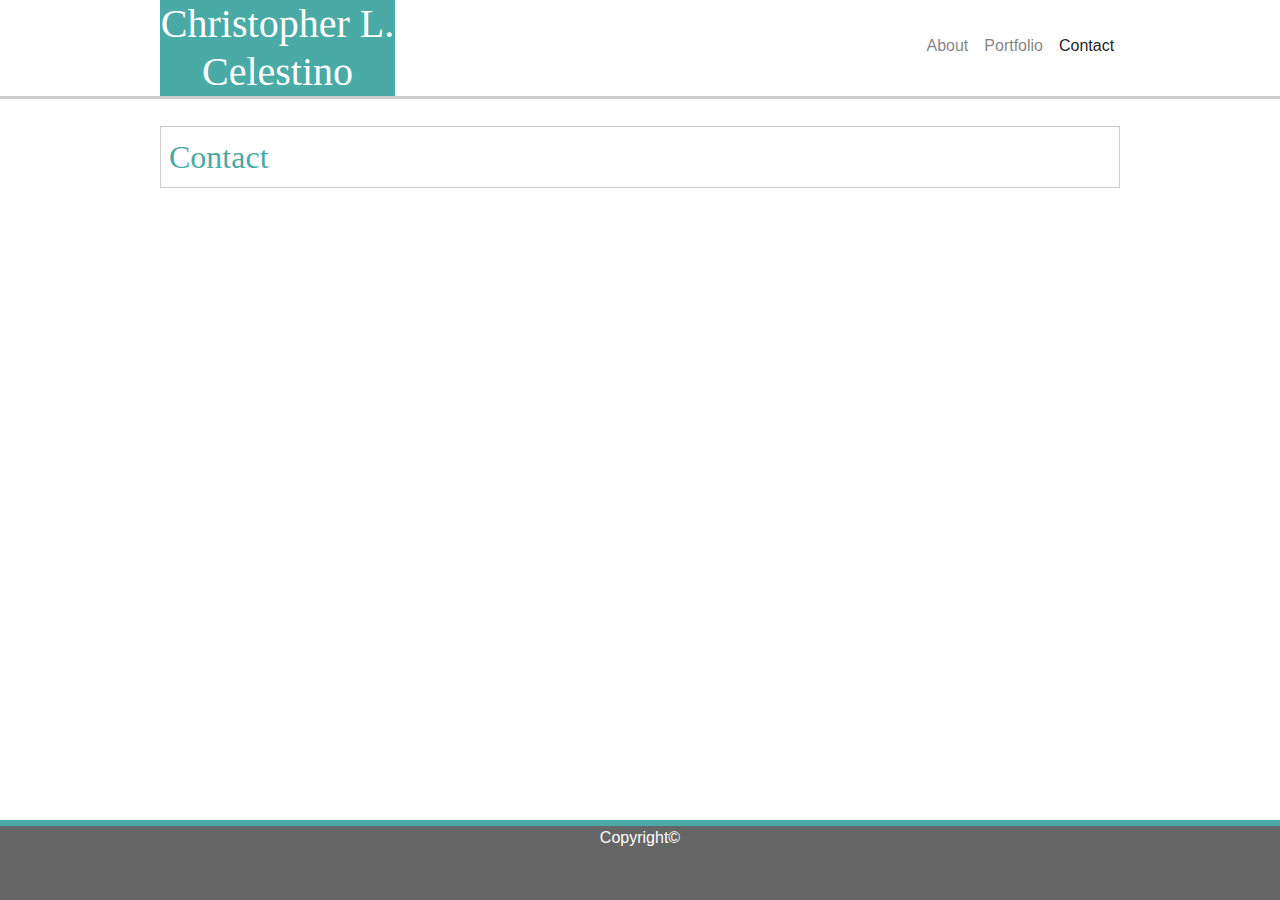
==== contact.html @ c1a6c092 "Add content to index.html, Add sticky footer" ====
<!DOCTYPE html>
<html lang="en">
<head>
    <meta charset="UTF-8">
    <meta name="viewport" content="width=device-width, initial-scale=1.0">
    <meta http-equiv="X-UA-Compatible" content="ie=edge">
    <link rel="stylesheet" href="https://stackpath.bootstrapcdn.com/bootstrap/4.3.1/css/bootstrap.min.css" integrity="sha384-ggOyR0iXCbMQv3Xipma34MD+dH/1fQ784/j6cY/iJTQUOhcWr7x9JvoRxT2MZw1T" crossorigin="anonymous">
    <link rel="stylesheet" type="text/css" href="/assets/css/style.css">

    <title>Christopher L Celestino</title>
</head><!DOCTYPE html>
<html lang="en">
<head>
    <meta charset="UTF-8">
    <meta name="viewport" content="width=device-width, initial-scale=1.0">
    <meta http-equiv="X-UA-Compatible" content="ie=edge">
    <link rel="stylesheet" href="https://stackpath.bootstrapcdn.com/bootstrap/4.3.1/css/bootstrap.min.css" integrity="sha384-ggOyR0iXCbMQv3Xipma34MD+dH/1fQ784/j6cY/iJTQUOhcWr7x9JvoRxT2MZw1T" crossorigin="anonymous">
    <link rel="stylesheet" type="text/css" href="assets/css/style.css">

    <title>Christopher L Celestino</title>
</head>
<body>
    <div id="topbar">
        <!-- White bar beneath header-nav spanning whole page -->
    </div>
    <div class="wrapper">
        <div class="row" id="header-nav">
            <div class="col-md-3">
                <header><h1>Christopher L. Celestino</h1></header>
            </div>
            <div class="col-md-6">
                <!-- Empty for header/nav spacing -->
            </div>
            <div class="col-md-3">
                <nav class="navbar navbar-expand-lg navbar-light bg-white">
                    <button class="navbar-toggler" type="button" data-toggle="collapse" data-target="#navbarNav" aria-controls="navbarNav" aria-expanded="false" aria-label="Toggle navigation">
                        <span class="navbar-toggler-icon"></span>
                    </button>
                    <div class="collapse navbar-collapse" id="navbarNav">
                        <ul class="navbar-nav">
                            <li class="nav-item">
                                <a class="nav-link" href="index.html">About</a>
                            </li>
                            <li class="nav-item">
                                <a class="nav-link" href="portfolio.html">Portfolio</a>
                            </li>
                            <li class="nav-item active">
                                <a class="nav-link" href="contact.html">Contact<span class="sr-only">(current)</span></a>
                        </li>
                        </ul>
                    </div>
                </nav>
            </div>
        </div>
    </div>

    <div class="wrapper" id="content">
        <div class="row">
            <div class="col-md-3">
                <h2>Contact</h2>
            </div>
            <div class="col-md-9">
                <!-- Empty to fill row -->
            </div>
        </div>
    </div>

    <footer>
        <div class="row">
            <div class="col-md-12">
                <p id="copyright">Copyright©</p>
            </div>
        </div>
    </footer>

    
</body>
</html>
---- assets/css/style.css ----
body {
    color: #777777;
    font-family: Arial, Helvetica Neue, Helvetica, sans-serif;
    background: #ffffff;
}
#topbar {
    position: fixed;
    top: 0;
    width: 100%;
    border-bottom: 3px solid;
    border-color: #cccccc;
    height: 99px;
}
.wrapper {
    width: 960px;
    margin: 0 auto;
}

h1, h2, h3, h4, h5, h6 {
    font-family: Georgia, 'Times New Roman', Times, serif;
    margin: 0px 8px;
}

nav {
    margin: 18px 0;
}

h1 {
    color: #ffffff;
    background-color: #4AAAA5;
    margin: 0px;
    width: 235px;
    text-align: center;
}

h2 {
    line-height: 60px;
    color: #4AAAA5;
}

hr {
    height: 2px;
    background-color: #cccccc;
    line-height: 20px;
    width: 80%%;
    margin-bottom: 18px;
}

#content {
    margin: 30px auto;
    border: 1px solid;
    border-color: #cccccc;
}

#profile {
    margin: 0px 8px;
}

footer {
    position: absolute;
    bottom: 0;
    background-color: #666666;
    color: #ffffff;
    margin-bottom: 0;
    width: 100%;
    height: 80px;
    border-top: 6px solid;
    border-color: #4aaaa5;
    text-align: center;
}

#copywright {
    font-size: 10px;
    line-height: 80px;
}
---- assets/css/style.css ----
body {
    color: #777777;
    font-family: Arial, Helvetica Neue, Helvetica, sans-serif;
    background: #ffffff;
}
#topbar {
    position: fixed;
    top: 0;
    width: 100%;
    border-bottom: 3px solid;
    border-color: #cccccc;
    height: 99px;
}
.wrapper {
    width: 960px;
    margin: 0 auto;
}

h1, h2, h3, h4, h5, h6 {
    font-family: Georgia, 'Times New Roman', Times, serif;
    margin: 0px 8px;
}

nav {
    margin: 18px 0;
}

h1 {
    color: #ffffff;
    background-color: #4AAAA5;
    margin: 0px;
    width: 235px;
    text-align: center;
}

h2 {
    line-height: 60px;
    color: #4AAAA5;
}

hr {
    height: 2px;
    background-color: #cccccc;
    line-height: 20px;
    width: 80%%;
    margin-bottom: 18px;
}

#content {
    margin: 30px auto;
    border: 1px solid;
    border-color: #cccccc;
}

#profile {
    margin: 0px 8px;
}

footer {
    position: absolute;
    bottom: 0;
    background-color: #666666;
    color: #ffffff;
    margin-bottom: 0;
    width: 100%;
    height: 80px;
    border-top: 6px solid;
    border-color: #4aaaa5;
    text-align: center;
}

#copywright {
    font-size: 10px;
    line-height: 80px;
}
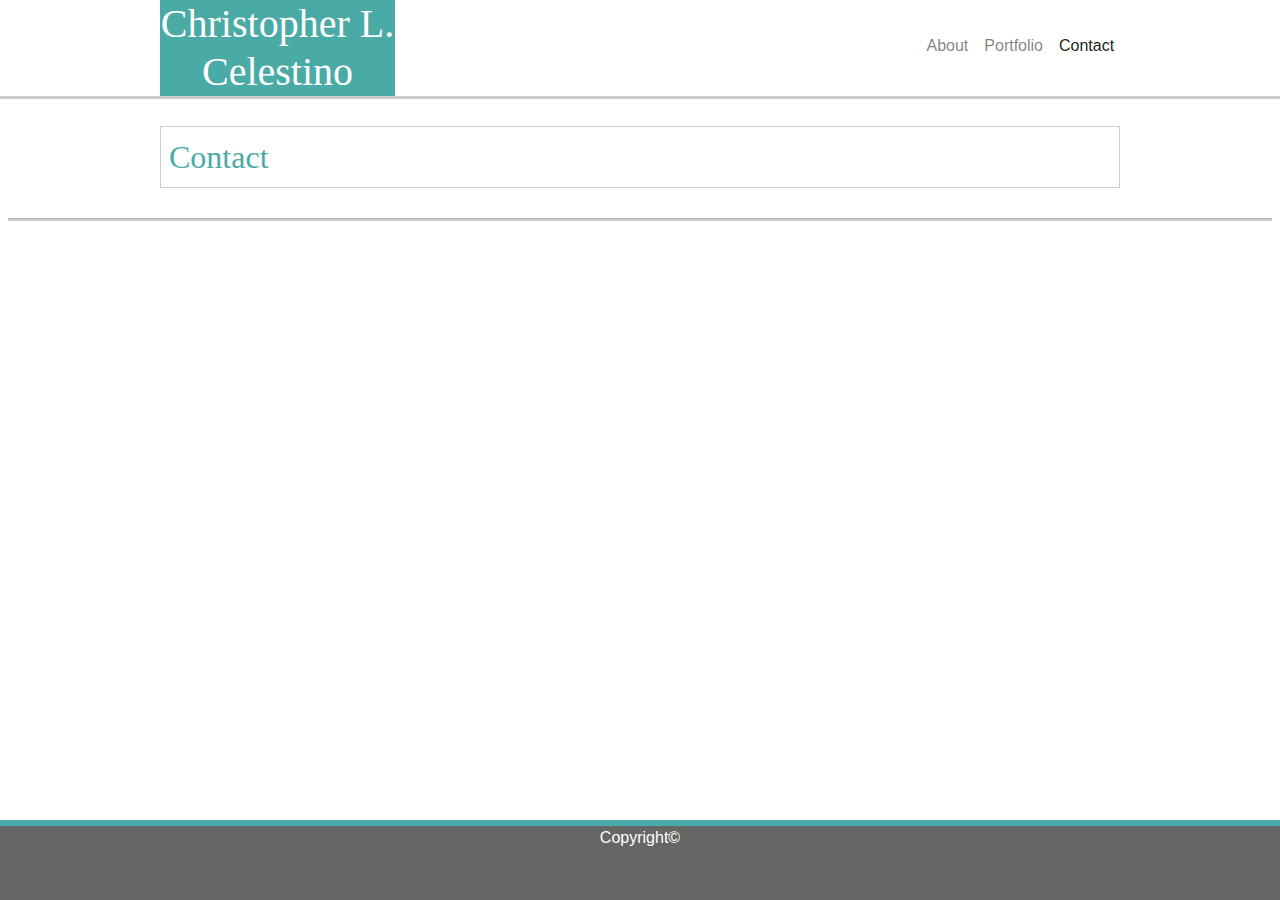
==== commit 4f1fc774: "Add hr between h2 and body content" ====
--- a/contact.html
+++ b/contact.html
@@ -65,6 +65,12 @@
         </div>
     </div>
 
+    <div class="row">
+        <div class="col-md-12">
+            <hr>
+        </div>
+    </div>
+
     <footer>
         <div class="row">
             <div class="col-md-12">
--- a/assets/css/style.css
+++ b/assets/css/style.css
@@ -43,7 +43,8 @@
     background-color: #cccccc;
     line-height: 20px;
     width: 80%%;
-    margin-bottom: 18px;
+    margin: 0px 8px 16px 8px;
+    padding: 0px;
 }
 
 #content {
--- a/assets/css/style.css
+++ b/assets/css/style.css
@@ -43,7 +43,8 @@
     background-color: #cccccc;
     line-height: 20px;
     width: 80%%;
-    margin-bottom: 18px;
+    margin: 0px 8px 16px 8px;
+    padding: 0px;
 }
 
 #content {
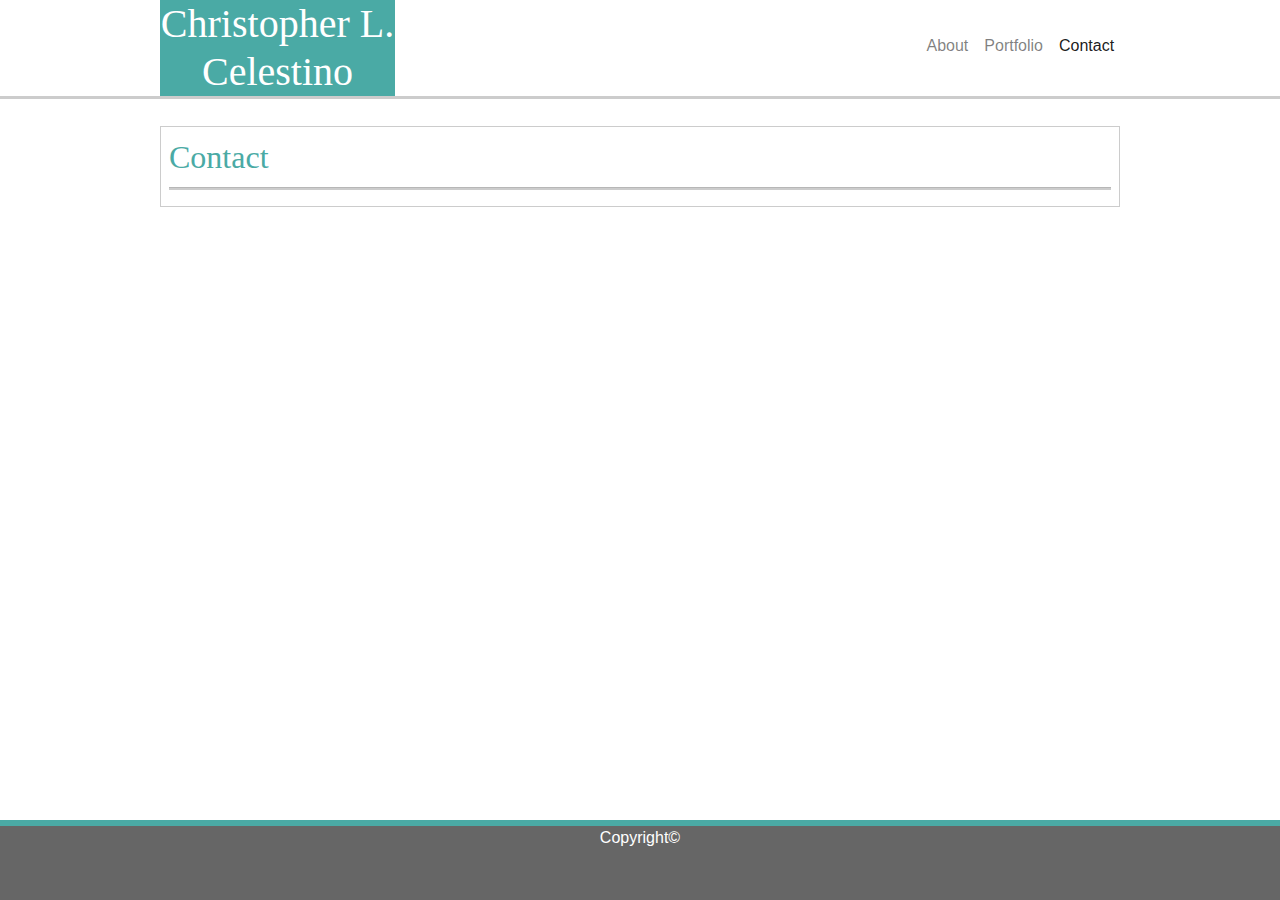
==== commit 29cb73d6: "Adjust format/positioning for <hr>" ====
--- a/contact.html
+++ b/contact.html
@@ -63,13 +63,14 @@
                 <!-- Empty to fill row -->
             </div>
         </div>
+        
+        <div class="row">
+            <div class="col-md-12">
+                <hr>
+            </div>
+        </div>
     </div>
 
-    <div class="row">
-        <div class="col-md-12">
-            <hr>
-        </div>
-    </div>
 
     <footer>
         <div class="row">
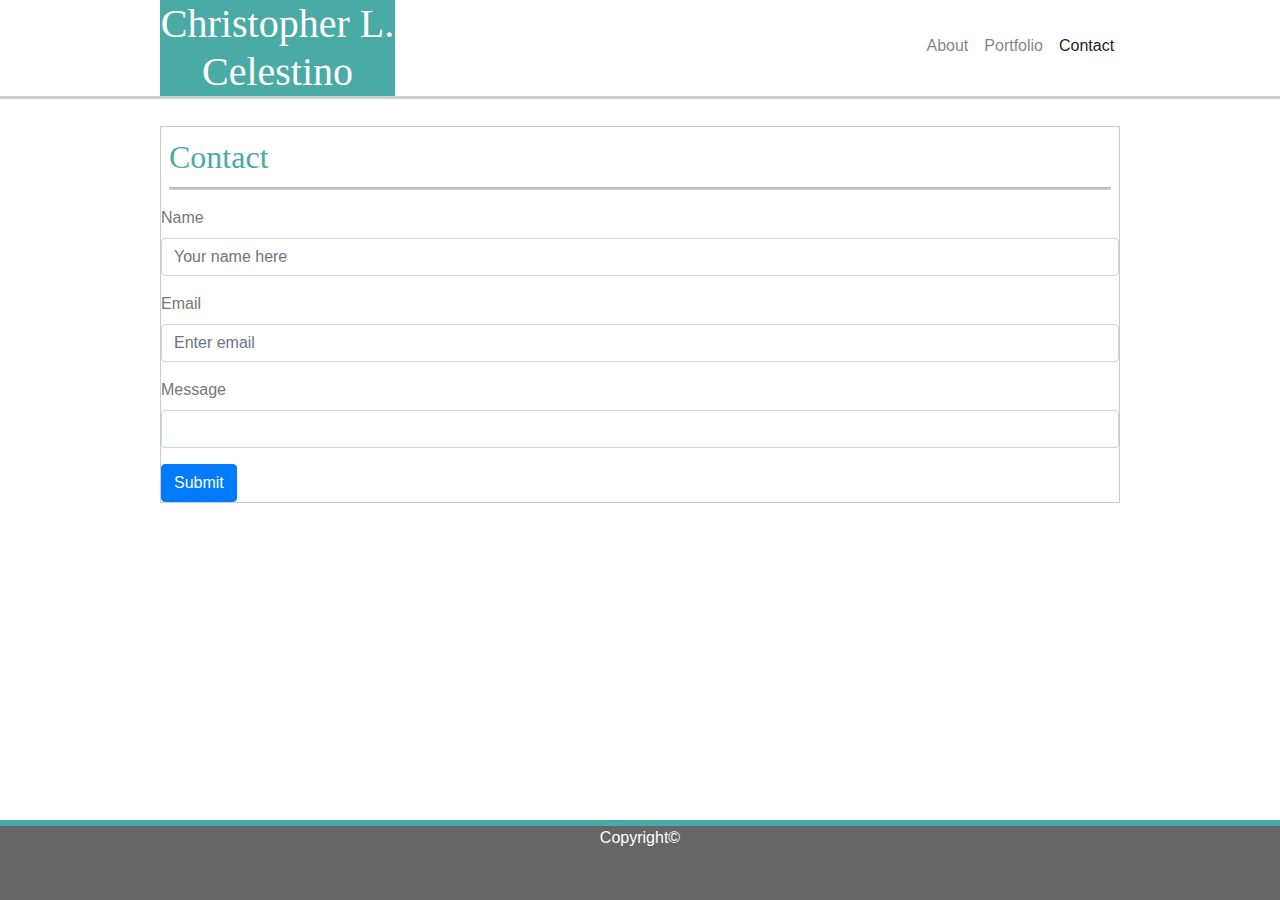
==== commit ee5d6b70: "Add form to contact.html" ====
--- a/contact.html
+++ b/contact.html
@@ -69,6 +69,26 @@
                 <hr>
             </div>
         </div>
+
+        <div class="row">
+            <div class="col-md-12">
+                    <form>
+                        <div class="form-group">
+                            <label for="Name">Name</label>
+                            <input type="name" class="form-control" id="Name" aria-describedby="emailHelp" placeholder="Your name here">
+                        </div>
+                        <div class="form-group">
+                            <label for="Email">Email</label>
+                            <input type="email" class="form-control" id="Email" placeholder="Enter email">
+                        </div>
+                        <div class="form-group">
+                            <label for="Message">Message</label>
+                            <input type="text" class="form-control" id="Message">
+                        </div>
+                        <button type="submit" class="btn btn-primary">Submit</button>
+                        </form>
+            </div>
+        </div>
     </div>
 
 
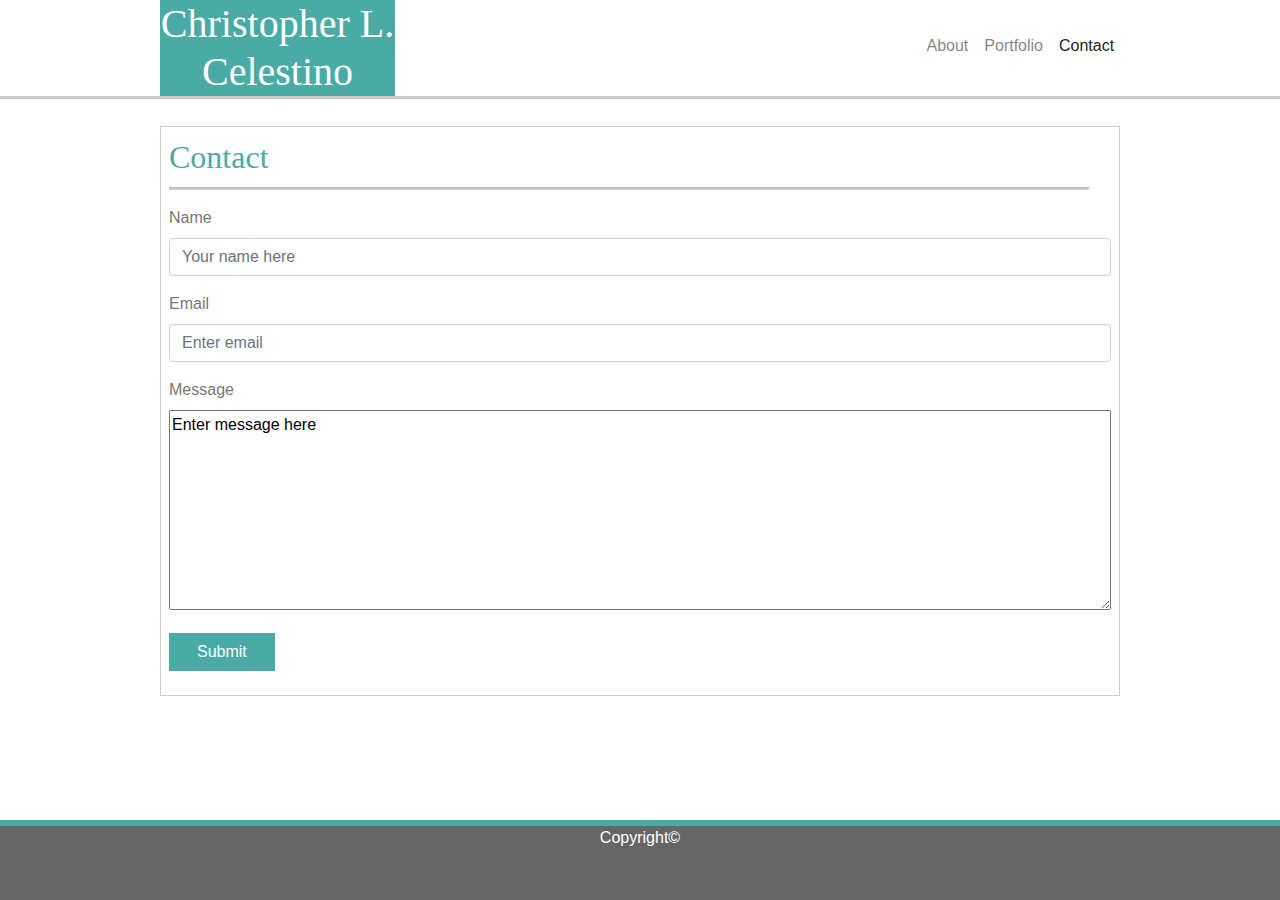
==== commit c29894ba: "Format margins in body content" ====
--- a/contact.html
+++ b/contact.html
@@ -72,21 +72,22 @@
 
         <div class="row">
             <div class="col-md-12">
-                    <form>
-                        <div class="form-group">
-                            <label for="Name">Name</label>
-                            <input type="name" class="form-control" id="Name" aria-describedby="emailHelp" placeholder="Your name here">
-                        </div>
-                        <div class="form-group">
-                            <label for="Email">Email</label>
-                            <input type="email" class="form-control" id="Email" placeholder="Enter email">
-                        </div>
-                        <div class="form-group">
-                            <label for="Message">Message</label>
-                            <input type="text" class="form-control" id="Message">
-                        </div>
-                        <button type="submit" class="btn btn-primary">Submit</button>
-                        </form>
+                <form>
+                    <div class="form-group">
+                        <label for="Name">Name</label>
+                        <input type="name" class="form-control" id="Name" aria-describedby="emailHelp" placeholder="Your name here">
+                    </div>
+                    <div class="form-group">
+                        <label for="Email">Email</label>
+                        <input type="email" class="form-control" id="Email" placeholder="Enter email">
+                    </div>
+                    <div class="form-group">
+                        <label for="Message">Message</label>
+                        <textarea>Enter message here</textarea>
+                    </div>
+                    <button type="submit">Submit</button>
+                </form>
+                <br>
             </div>
         </div>
     </div>
--- a/assets/css/style.css
+++ b/assets/css/style.css
@@ -3,6 +3,7 @@
     font-family: Arial, Helvetica Neue, Helvetica, sans-serif;
     background: #ffffff;
 }
+
 #topbar {
     position: fixed;
     top: 0;
@@ -20,6 +21,12 @@
     font-family: Georgia, 'Times New Roman', Times, serif;
     margin: 0px 8px;
 }
+
+p {
+    margin-left: 8px;
+    margin-right: 8px;
+}
+
 
 nav {
     margin: 18px 0;
@@ -42,7 +49,7 @@
     height: 2px;
     background-color: #cccccc;
     line-height: 20px;
-    width: 80%%;
+    width: 96%;
     margin: 0px 8px 16px 8px;
     padding: 0px;
 }
@@ -55,6 +62,24 @@
 
 #profile {
     margin: 0px 8px;
+}
+
+form {
+    margin: 0px 8px;
+}
+
+textarea {
+    width: 100%;
+    line-height: 24px;
+    height: 200px;
+}
+
+button {
+    line-height: 38px;
+    padding: 0 28px;
+    background-color: #4aaaa5;
+    border: none;
+    color: #ffffff;
 }
 
 footer {
--- a/assets/css/style.css
+++ b/assets/css/style.css
@@ -3,6 +3,7 @@
     font-family: Arial, Helvetica Neue, Helvetica, sans-serif;
     background: #ffffff;
 }
+
 #topbar {
     position: fixed;
     top: 0;
@@ -20,6 +21,12 @@
     font-family: Georgia, 'Times New Roman', Times, serif;
     margin: 0px 8px;
 }
+
+p {
+    margin-left: 8px;
+    margin-right: 8px;
+}
+
 
 nav {
     margin: 18px 0;
@@ -42,7 +49,7 @@
     height: 2px;
     background-color: #cccccc;
     line-height: 20px;
-    width: 80%%;
+    width: 96%;
     margin: 0px 8px 16px 8px;
     padding: 0px;
 }
@@ -55,6 +62,24 @@
 
 #profile {
     margin: 0px 8px;
+}
+
+form {
+    margin: 0px 8px;
+}
+
+textarea {
+    width: 100%;
+    line-height: 24px;
+    height: 200px;
+}
+
+button {
+    line-height: 38px;
+    padding: 0 28px;
+    background-color: #4aaaa5;
+    border: none;
+    color: #ffffff;
 }
 
 footer {
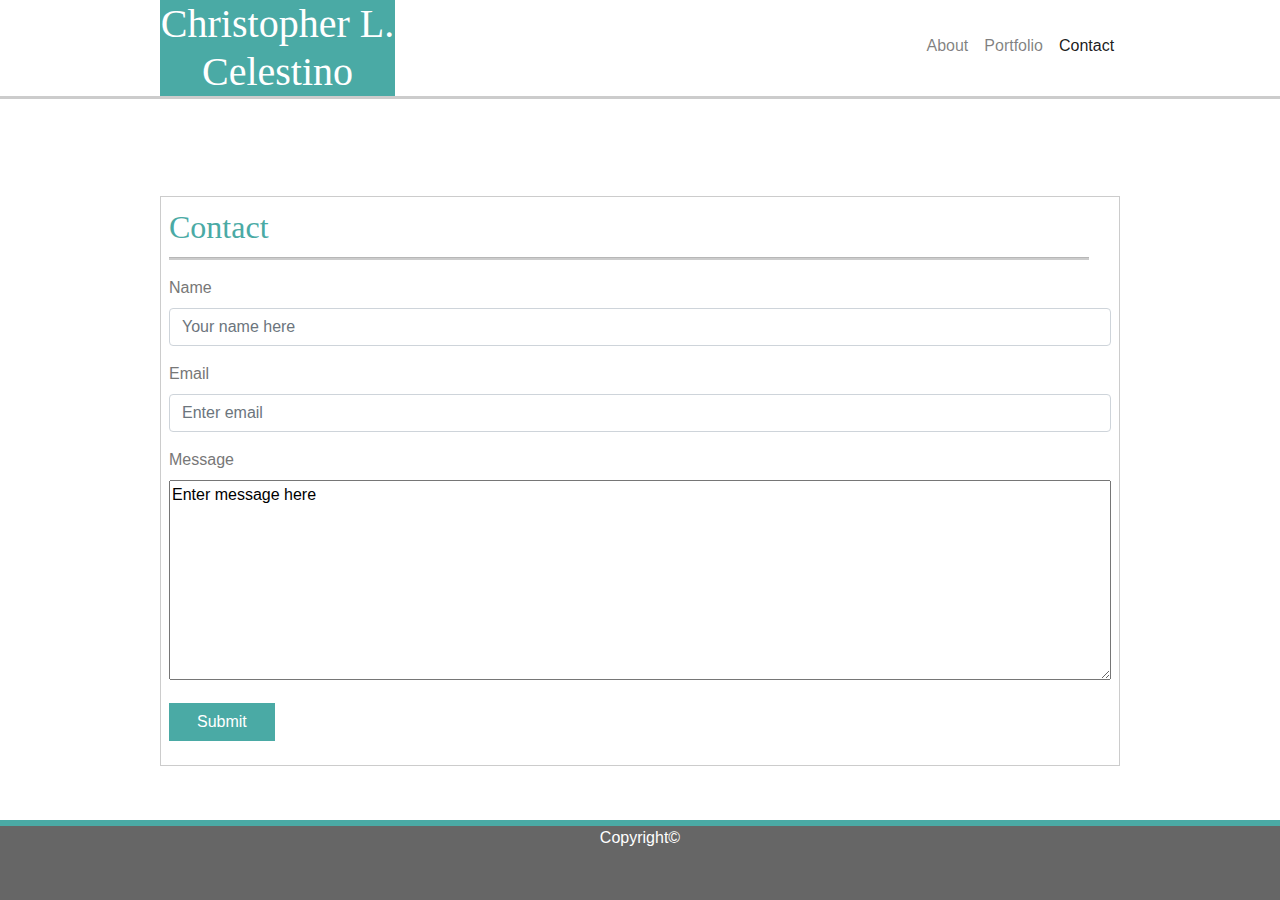
==== commit 5d3579cd: "Add Bootstrap javascript for working navbar collapse" ====
--- a/contact.html
+++ b/contact.html
@@ -16,6 +16,9 @@
     <meta http-equiv="X-UA-Compatible" content="ie=edge">
     <link rel="stylesheet" href="https://stackpath.bootstrapcdn.com/bootstrap/4.3.1/css/bootstrap.min.css" integrity="sha384-ggOyR0iXCbMQv3Xipma34MD+dH/1fQ784/j6cY/iJTQUOhcWr7x9JvoRxT2MZw1T" crossorigin="anonymous">
     <link rel="stylesheet" type="text/css" href="assets/css/style.css">
+    <script src="https://code.jquery.com/jquery-3.3.1.slim.min.js" integrity="sha384-q8i/X+965DzO0rT7abK41JStQIAqVgRVzpbzo5smXKp4YfRvH+8abtTE1Pi6jizo" crossorigin="anonymous"></script>
+    <script src="https://cdnjs.cloudflare.com/ajax/libs/popper.js/1.14.7/umd/popper.min.js" integrity="sha384-UO2eT0CpHqdSJQ6hJty5KVphtPhzWj9WO1clHTMGa3JDZwrnQq4sF86dIHNDz0W1" crossorigin="anonymous"></script>
+    <script src="https://stackpath.bootstrapcdn.com/bootstrap/4.3.1/js/bootstrap.min.js" integrity="sha384-JjSmVgyd0p3pXB1rRibZUAYoIIy6OrQ6VrjIEaFf/nJGzIxFDsf4x0xIM+B07jRM" crossorigin="anonymous"></script>
 
     <title>Christopher L Celestino</title>
 </head>
@@ -24,7 +27,7 @@
         <!-- White bar beneath header-nav spanning whole page -->
     </div>
     <div class="wrapper">
-        <div class="row" id="header-nav">
+        <div class="row">
             <div class="col-md-3">
                 <header><h1>Christopher L. Celestino</h1></header>
             </div>
--- a/assets/css/style.css
+++ b/assets/css/style.css
@@ -5,7 +5,7 @@
 }
 
 #topbar {
-    position: fixed;
+    position: absolute;
     top: 0;
     width: 100%;
     border-bottom: 3px solid;
@@ -55,7 +55,7 @@
 }
 
 #content {
-    margin: 30px auto;
+    margin: 100px auto;
     border: 1px solid;
     border-color: #cccccc;
 }
--- a/assets/css/style.css
+++ b/assets/css/style.css
@@ -5,7 +5,7 @@
 }
 
 #topbar {
-    position: fixed;
+    position: absolute;
     top: 0;
     width: 100%;
     border-bottom: 3px solid;
@@ -55,7 +55,7 @@
 }
 
 #content {
-    margin: 30px auto;
+    margin: 100px auto;
     border: 1px solid;
     border-color: #cccccc;
 }
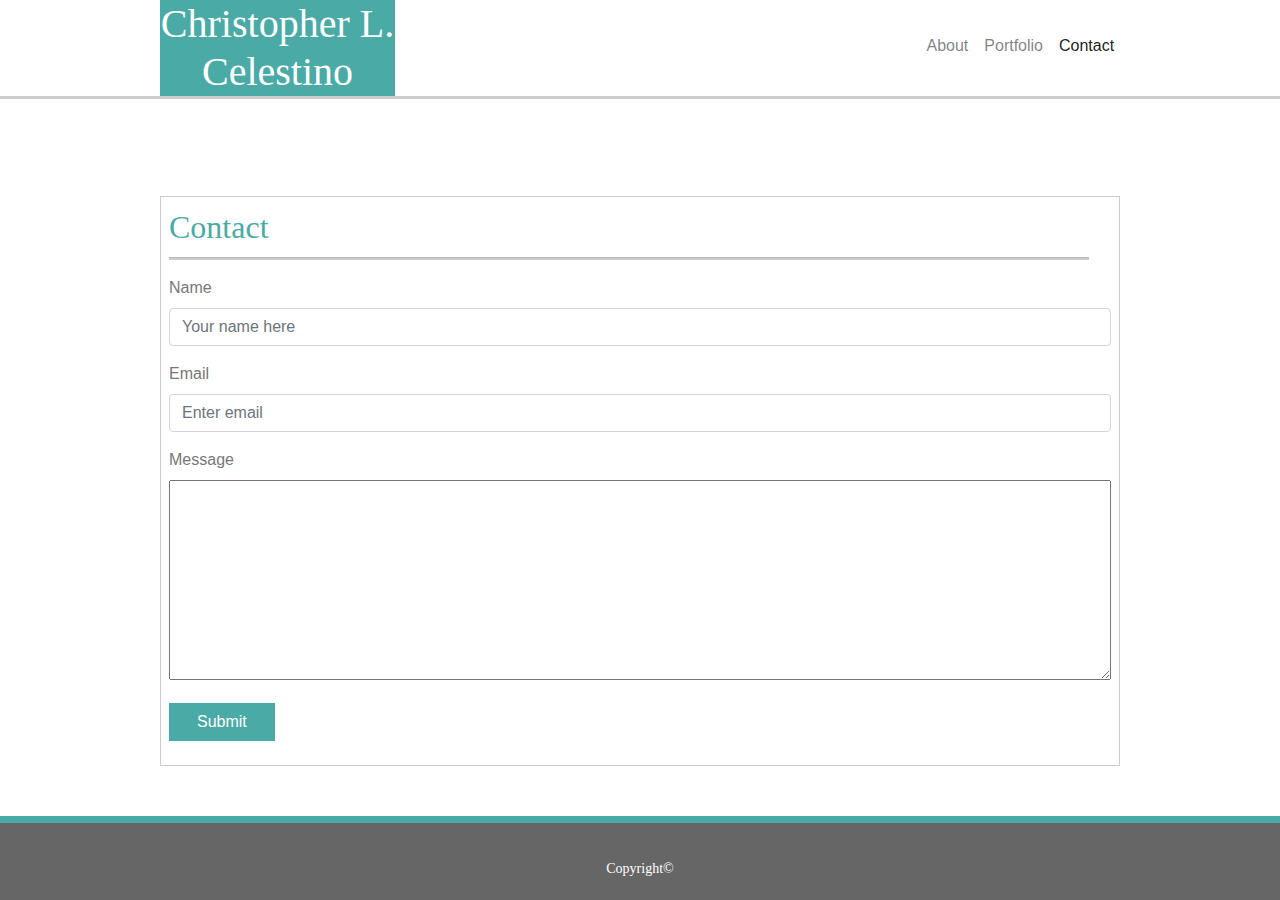
==== commit dc746060: "Append text label to portfolio imgs" ====
--- a/contact.html
+++ b/contact.html
@@ -4,6 +4,7 @@
     <meta charset="UTF-8">
     <meta name="viewport" content="width=device-width, initial-scale=1.0">
     <meta http-equiv="X-UA-Compatible" content="ie=edge">
+    <link rel="stylesheet" type="text/css" href="reset.css">
     <link rel="stylesheet" href="https://stackpath.bootstrapcdn.com/bootstrap/4.3.1/css/bootstrap.min.css" integrity="sha384-ggOyR0iXCbMQv3Xipma34MD+dH/1fQ784/j6cY/iJTQUOhcWr7x9JvoRxT2MZw1T" crossorigin="anonymous">
     <link rel="stylesheet" type="text/css" href="/assets/css/style.css">
 
@@ -86,7 +87,7 @@
                     </div>
                     <div class="form-group">
                         <label for="Message">Message</label>
-                        <textarea>Enter message here</textarea>
+                        <textarea></textarea>
                     </div>
                     <button type="submit">Submit</button>
                 </form>
--- a/assets/css/style.css
+++ b/assets/css/style.css
@@ -83,19 +83,53 @@
 }
 
 footer {
+    font-size: 14px;
+    clear: both;
     position: absolute;
-    bottom: 0;
+    bottom: 0px !important;
+    padding-top: 35px;
+    padding-bottom: 5px;
+    width: 100%;
+    text-align: center;
     background-color: #666666;
+    border-top: 7px solid;
+    border-color: #4aaaa5;
     color: #ffffff;
-    margin-bottom: 0;
-    width: 100%;
-    height: 80px;
-    border-top: 6px solid;
-    border-color: #4aaaa5;
-    text-align: center;
+    margin-bottom: 0px;
+    font-family: 'Times New Roman', Times, serif
 }
 
-#copywright {
-    font-size: 10px;
-    line-height: 80px;
+#portfolio {
+    font-size: 14px;
+    clear: both;
+    position: relative;
+    bottom: 0px !important;
+    padding-top: 35px;
+    padding-bottom: 5px;
+    width: 100%;
+    text-align: center;
+    background-color: #666666;
+    border-top: 7px solid;
+    border-color: #4aaaa5;
+    color: #ffffff;
+    margin-bottom: 0px;
+    font-family: 'Times New Roman', Times, serif;
+}
+
+.portfolio-img {
+    text-align: center;
+    margin: auto;
+    height: 200px;
+    width: 200px;
+}
+
+.label {
+    color: #ffffff;
+    background-color: #4aaaa5;
+    position: relative;
+    bottom: 50px;
+    text-align: center;
+    line-height: 40px;
+    width: 200px;
+    margin: 0 auto;
 }--- a/assets/css/style.css
+++ b/assets/css/style.css
@@ -83,19 +83,53 @@
 }
 
 footer {
+    font-size: 14px;
+    clear: both;
     position: absolute;
-    bottom: 0;
+    bottom: 0px !important;
+    padding-top: 35px;
+    padding-bottom: 5px;
+    width: 100%;
+    text-align: center;
     background-color: #666666;
+    border-top: 7px solid;
+    border-color: #4aaaa5;
     color: #ffffff;
-    margin-bottom: 0;
-    width: 100%;
-    height: 80px;
-    border-top: 6px solid;
-    border-color: #4aaaa5;
-    text-align: center;
+    margin-bottom: 0px;
+    font-family: 'Times New Roman', Times, serif
 }
 
-#copywright {
-    font-size: 10px;
-    line-height: 80px;
+#portfolio {
+    font-size: 14px;
+    clear: both;
+    position: relative;
+    bottom: 0px !important;
+    padding-top: 35px;
+    padding-bottom: 5px;
+    width: 100%;
+    text-align: center;
+    background-color: #666666;
+    border-top: 7px solid;
+    border-color: #4aaaa5;
+    color: #ffffff;
+    margin-bottom: 0px;
+    font-family: 'Times New Roman', Times, serif;
+}
+
+.portfolio-img {
+    text-align: center;
+    margin: auto;
+    height: 200px;
+    width: 200px;
+}
+
+.label {
+    color: #ffffff;
+    background-color: #4aaaa5;
+    position: relative;
+    bottom: 50px;
+    text-align: center;
+    line-height: 40px;
+    width: 200px;
+    margin: 0 auto;
 }